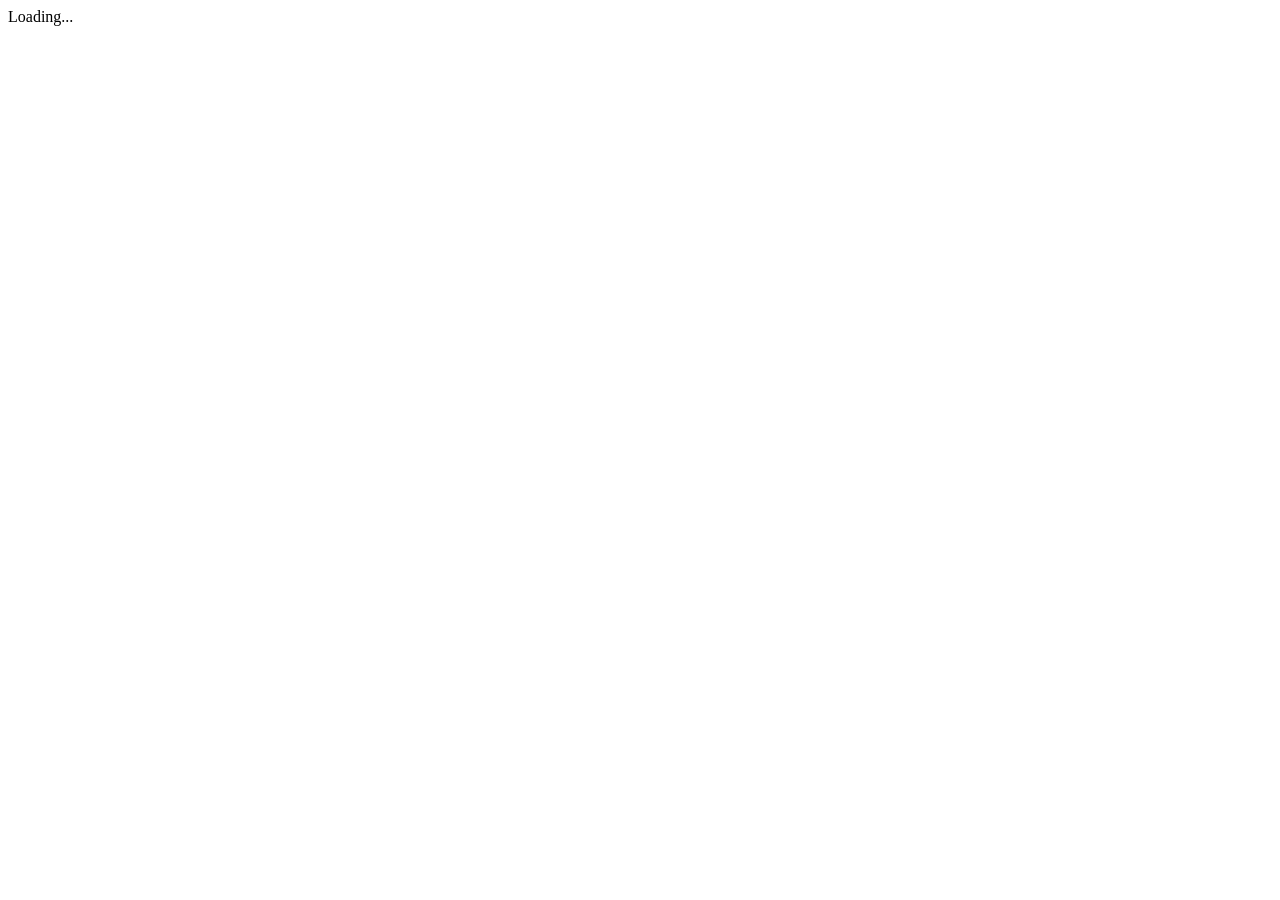
==== src/index.html @ 4bd22a95 "chore: initial commit from @angular/cli" ====
<!doctype html>
<html>
<head>
  <meta charset="utf-8">
  <title>AngularApp</title>
  <base href="/">

  <meta name="viewport" content="width=device-width, initial-scale=1">
  <link rel="icon" type="image/x-icon" href="favicon.ico">
</head>
<body>
  <app-root>Loading...</app-root>
</body>
</html>
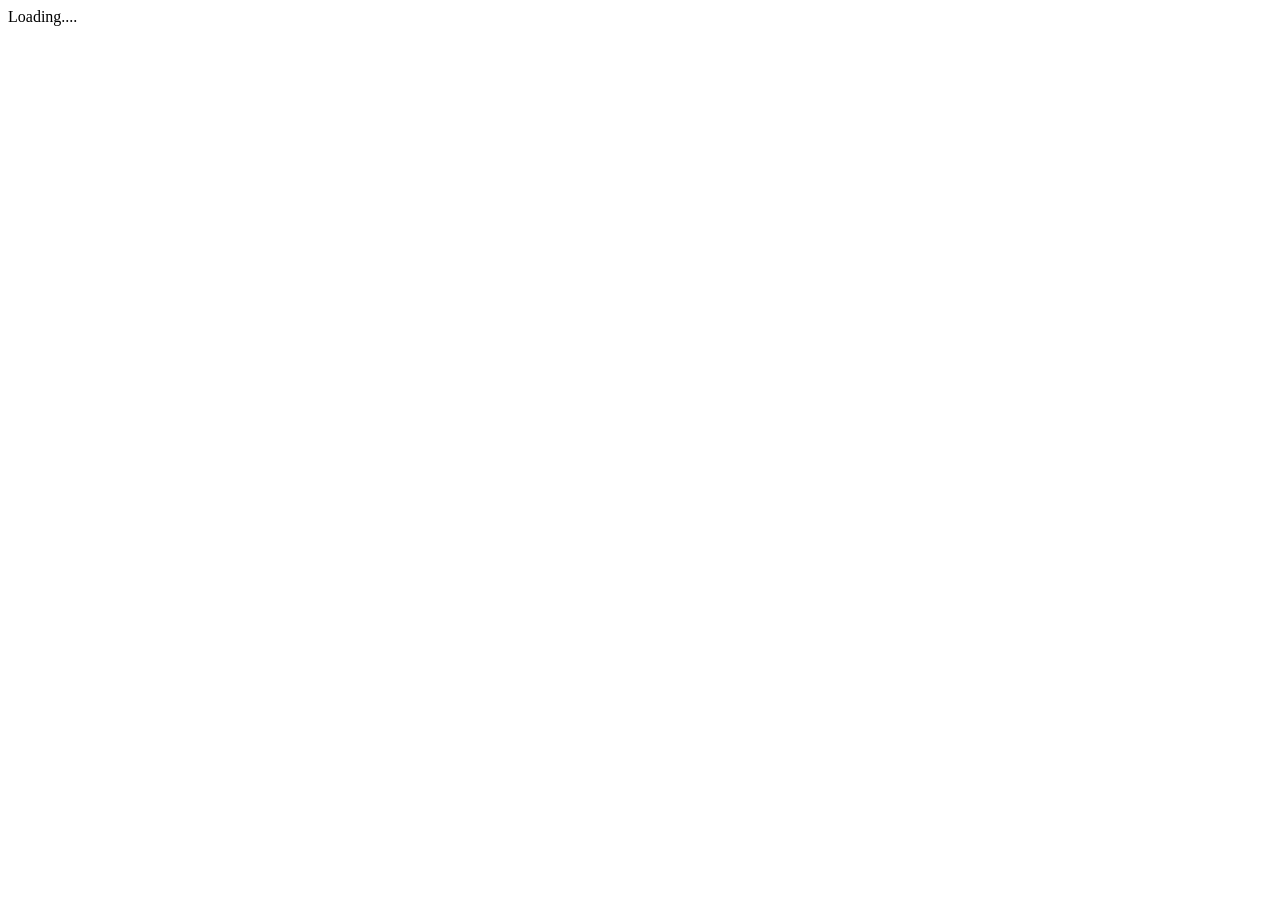
==== commit e3b1bf5b: "add router & finish" ====
--- a/src/index.html
+++ b/src/index.html
@@ -2,13 +2,13 @@
 <html>
 <head>
   <meta charset="utf-8">
-  <title>AngularApp</title>
+  <title>Mini Store</title>
   <base href="/">
 
   <meta name="viewport" content="width=device-width, initial-scale=1">
   <link rel="icon" type="image/x-icon" href="favicon.ico">
 </head>
 <body>
-  <app-root>Loading...</app-root>
+  <app-root>Loading....</app-root>
 </body>
 </html>
